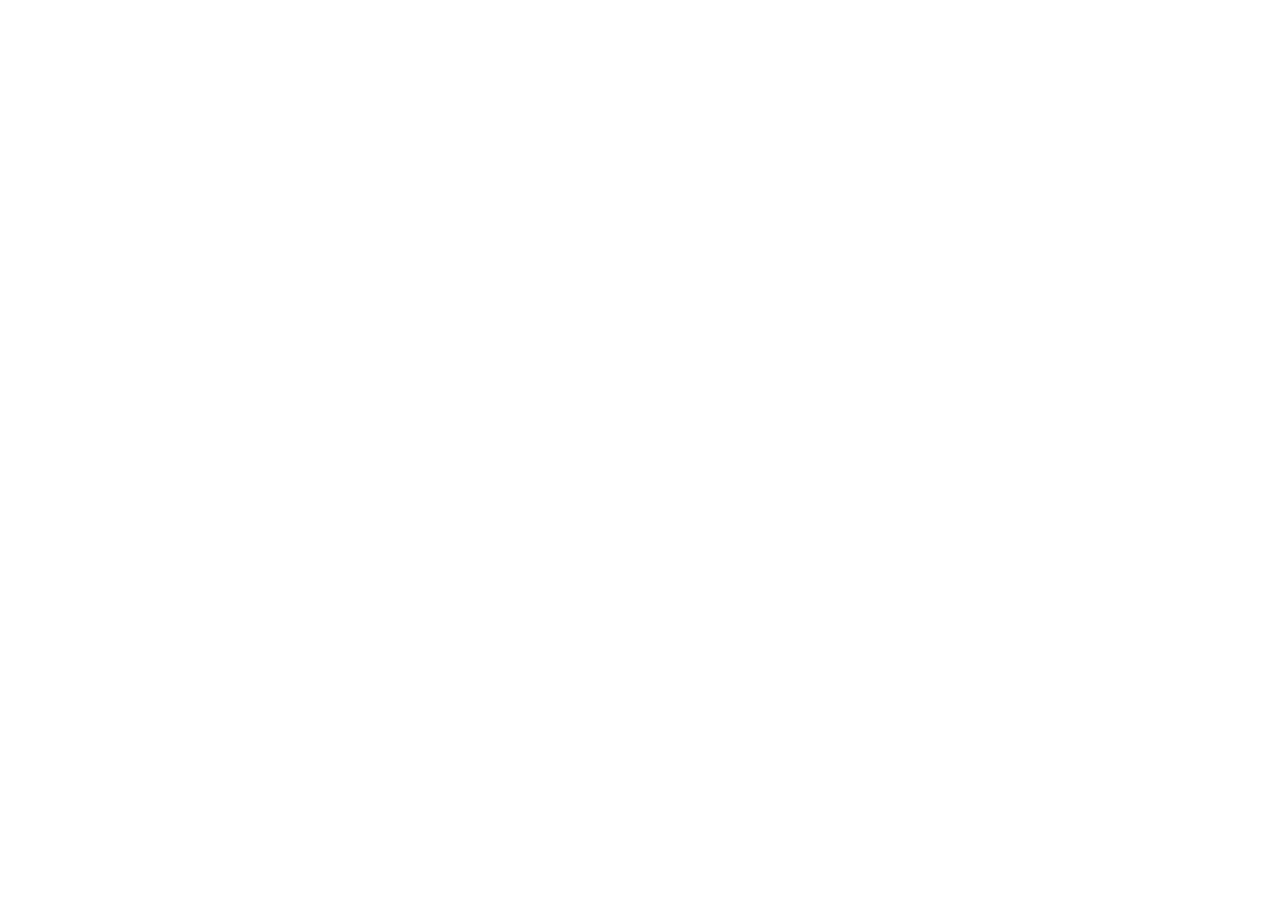
==== HERMES_Notification_System/index.html @ c4acaa30 "the first commit" ====
<!DOCTYPE html>
<html lang="en">
    <head>
        <style>
        </style>
        <script>

        </script>
        <meta charset="UTF-8"> 
        <meta name="viewport" content="width=device-width, initial-scale=1.0">
        <!-- InstanceBeginEditable name=doctitle -->
        <title>HERMES Login</title>
        <!-- InstanceEndEditable -->
        <link rel="icon" type="image/x-icon" href="img/favicon.ico">
    </head>
    <body>

    </body>
</html>
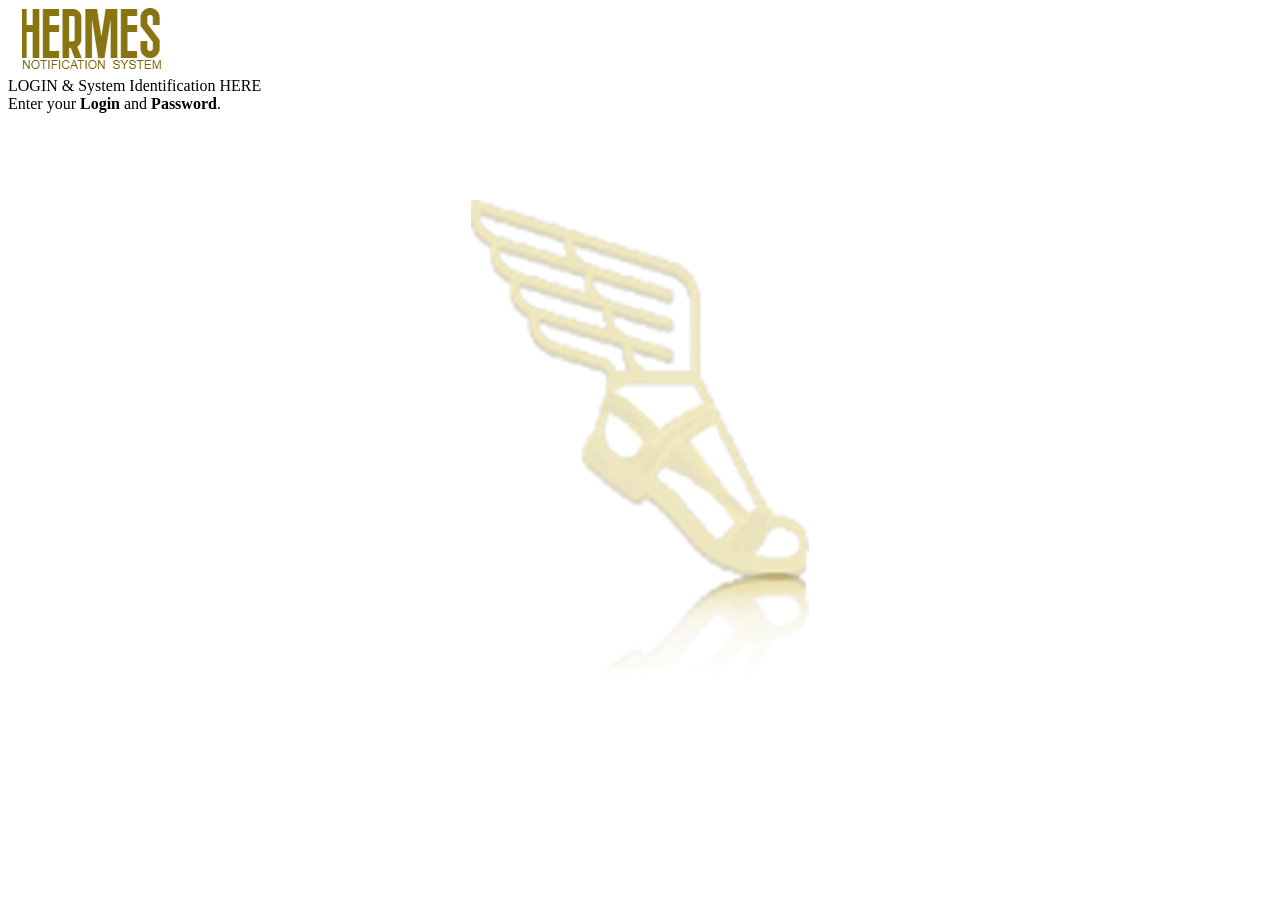
==== commit 83c804ea: "Creation of folders, CSS file and index" ====
--- a/HERMES_Notification_System/index.html
+++ b/HERMES_Notification_System/index.html
@@ -3,17 +3,38 @@
     <head>
         <style>
         </style>
+        <!--external CSS -->
+        <link rel="stylesheet" href="css/hermes.css" type="text/css">
+
         <script>
 
         </script>
         <meta charset="UTF-8"> 
-        <meta name="viewport" content="width=device-width, initial-scale=1.0">
+        <meta name="viewport" content="width-device-width, initial-scale=1.0">
         <!-- InstanceBeginEditable name=doctitle -->
         <title>HERMES Login</title>
         <!-- InstanceEndEditable -->
         <link rel="icon" type="image/x-icon" href="img/favicon.ico">
     </head>
     <body>
+        <div id="main-body">
+            <div id="modal">
+                <div id="header">
+                    <div class="logo-hermes">
+                        <a href="../HERMES_Notification_System/index.html"><img src="img/hermes_logo.png" border="0"/></a>
+                    </div>
+                </div>
+                <div id="identification-bar">
+                    LOGIN & System Identification HERE
+                </div>
+                <div id="login-container">
+                    <div class="login-box">
+                        Enter your <strong>Login</strong> and <strong>Password</strong>.
+                    
+                    </div>
+                </div>
+            </div>
+        </div>
 
     </body>
 </html>
--- a/HERMES_Notification_System/css/hermes.css
+++ b/HERMES_Notification_System/css/hermes.css
@@ -0,0 +1,20 @@
+@charset "utf-8";
+
+body {
+    background-image: url('../img/hermes_logo_transparenteOK.png');
+    background-repeat: no-repeat;
+    background-position: center;
+    background-attachment: fixed;
+}
+
+#main-body {
+
+}
+
+#identification-bar {
+
+}
+
+#top-nav-bar {
+    
+}
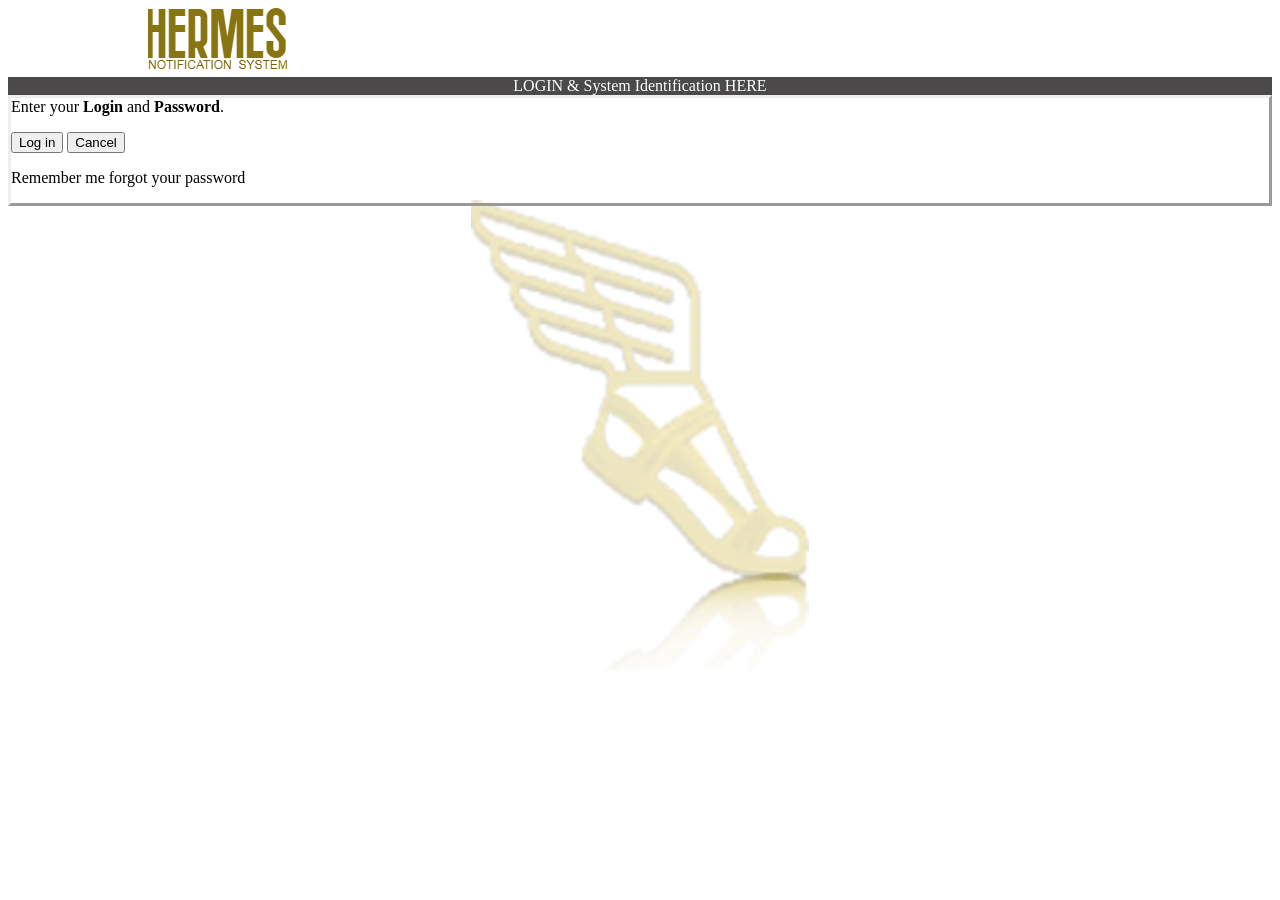
==== commit 05ff8537: "CSS-creation of the login Box" ====
--- a/HERMES_Notification_System/index.html
+++ b/HERMES_Notification_System/index.html
@@ -30,6 +30,11 @@
                 <div id="login-container">
                     <div class="login-box">
                         Enter your <strong>Login</strong> and <strong>Password</strong>.
+                        </p>
+                        <button>Log in</button> 
+                        <button>Cancel</button>
+                        <p>Remember me              forgot your password</p>
+
                     
                     </div>
                 </div>
--- a/HERMES_Notification_System/css/hermes.css
+++ b/HERMES_Notification_System/css/hermes.css
@@ -1,5 +1,6 @@
 @charset "utf-8";
 
+/*Begin-Element*/
 body {
     background-image: url('../img/hermes_logo_transparenteOK.png');
     background-repeat: no-repeat;
@@ -7,14 +8,45 @@
     background-attachment: fixed;
 }
 
+/*End-Element*/
+
+/*Begin-Class*/
+
+.logo-hermes {
+
+}
+
+.login-box{
+    border-style: outset;
+    border-width: 3px;
+}
+
+/*End-Class*/
+
+/*Begin-Id*/
+
 #main-body {
 
 }
 
 #identification-bar {
+    background-color: rgb(75, 73, 73);
+    text-align: center;
+    color: white;
+}
+
+#top-nav-bar {
 
 }
 
-#top-nav-bar {
-    
-}+#modal {
+    box-sizing:content-box;
+}
+
+/*End-Id*/
+
+/*Begin-Selectors*/
+.logo-hermes > a {
+    padding-left: 10%;
+}
+/*End-Selectors*/
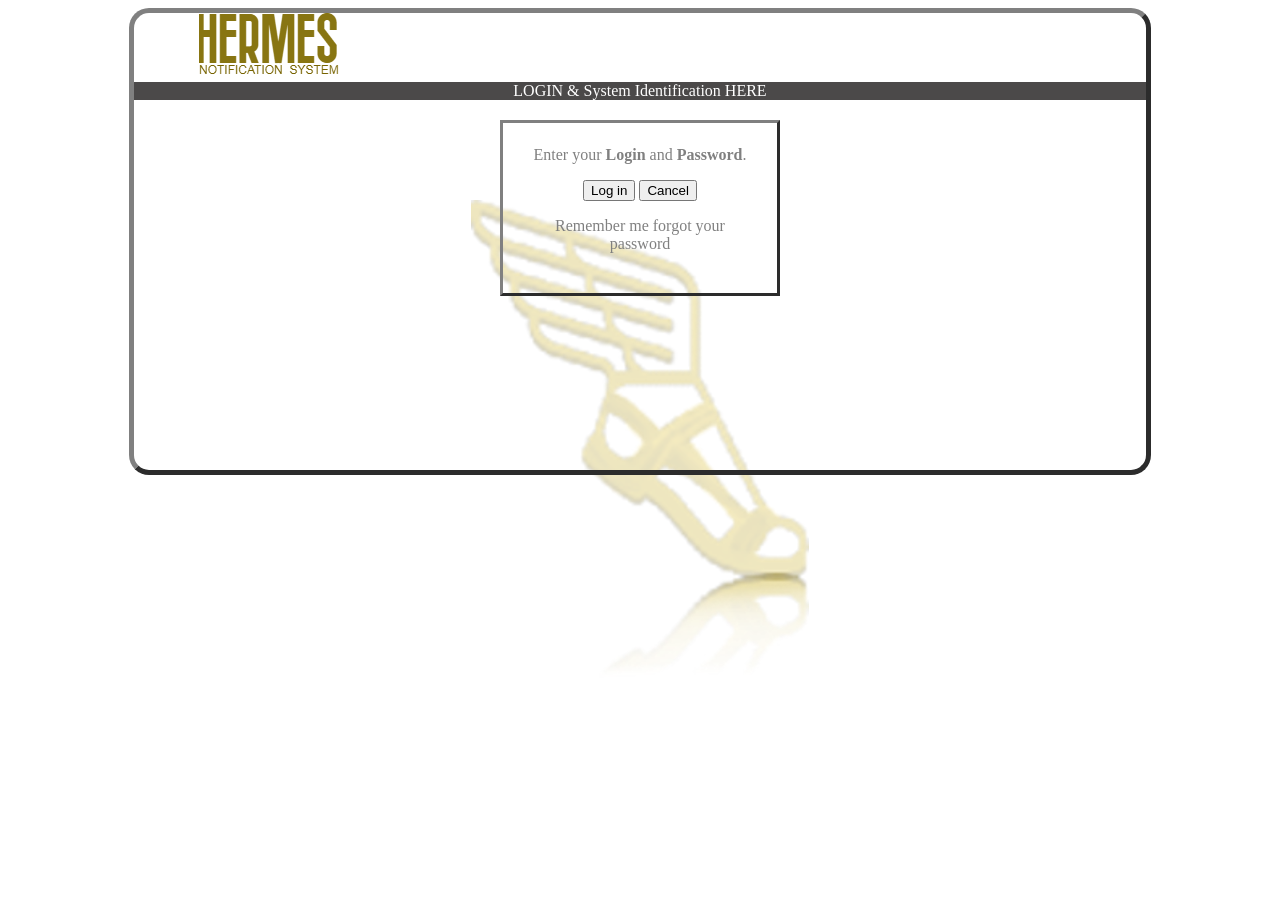
==== commit 35034cb1: "Commit just to practice" ====
--- a/HERMES_Notification_System/index.html
+++ b/HERMES_Notification_System/index.html
@@ -3,9 +3,9 @@
     <head>
         <style>
         </style>
-        <!--external CSS -->
+        <!--Begin external CSS -->
         <link rel="stylesheet" href="css/hermes.css" type="text/css">
-
+        <!--End external CSS-->
         <script>
 
         </script>
@@ -33,7 +33,7 @@
                         </p>
                         <button>Log in</button> 
                         <button>Cancel</button>
-                        <p>Remember me              forgot your password</p>
+                        <p>Remember me             forgot your password</p>
 
                     
                     </div>
--- a/HERMES_Notification_System/css/hermes.css
+++ b/HERMES_Notification_System/css/hermes.css
@@ -17,8 +17,12 @@
 }
 
 .login-box{
-    border-style: outset;
-    border-width: 3px;
+    width: 60%;
+    height: 30%;  
+    border: 3px outset grey;
+    box-sizing: border-box;
+    padding: 5%;
+    margin: auto;
 }
 
 /*End-Class*/
@@ -26,6 +30,19 @@
 /*Begin-Id*/
 
 #main-body {
+    width: 100%;
+    height: 100%;
+}
+
+#modal {
+    border: 5px outset grey;
+    border-radius: 20px;
+    width:80%;
+    height:80%;
+    margin: auto;
+}
+
+#header {
 
 }
 
@@ -35,18 +52,30 @@
     color: white;
 }
 
+#login-container {
+    width: 50%;
+    height: 40%; 
+    min-height: 370px;
+    margin: auto;
+    padding: 2%;
+    box-sizing: border-box;
+    text-align: center;
+    color:grey;
+    
+}
+
 #top-nav-bar {
 
 }
 
-#modal {
-    box-sizing:content-box;
-}
+
 
 /*End-Id*/
 
-/*Begin-Selectors*/
+/*Begin-Specific-Selectors*/
 .logo-hermes > a {
-    padding-left: 10%;
+    padding-left: 5%;
+    padding-top: 1%;
+    position: relative;
 }
-/*End-Selectors*/+/*End-Specific-Selectors*/
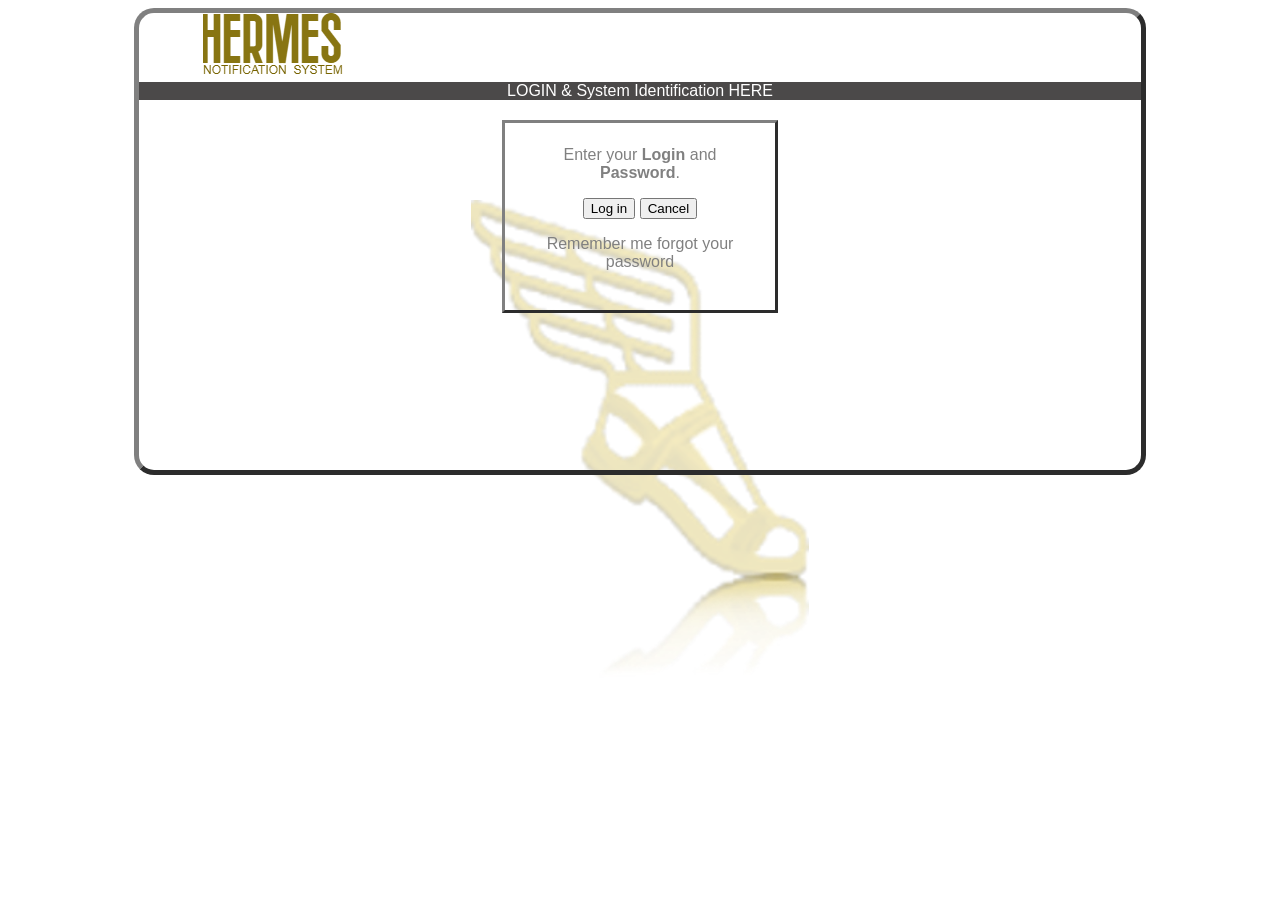
==== commit c6c870fc: "changes in the CSS" ====
--- a/HERMES_Notification_System/index.html
+++ b/HERMES_Notification_System/index.html
@@ -1,45 +1,51 @@
 <!DOCTYPE html>
 <html lang="en">
-    <head>
-        <style>
-        </style>
-        <!--Begin external CSS -->
-        <link rel="stylesheet" href="css/hermes.css" type="text/css">
-        <!--End external CSS-->
-        <script>
 
-        </script>
-        <meta charset="UTF-8"> 
-        <meta name="viewport" content="width-device-width, initial-scale=1.0">
-        <!-- InstanceBeginEditable name=doctitle -->
-        <title>HERMES Login</title>
-        <!-- InstanceEndEditable -->
-        <link rel="icon" type="image/x-icon" href="img/favicon.ico">
-    </head>
-    <body>
-        <div id="main-body">
-            <div id="modal">
-                <div id="header">
-                    <div class="logo-hermes">
-                        <a href="../HERMES_Notification_System/index.html"><img src="img/hermes_logo.png" border="0"/></a>
-                    </div>
+<head>
+    <style>
+    </style>
+    <!--Begin external CSS -->
+    <link rel="stylesheet" href="css/hermes.css" type="text/css">
+    <link rel="stylesheet" href="css/global.css" type="text/css">
+    <!--End external CSS-->
+    <script>
+
+    </script>
+    <meta charset="UTF-8">
+    <meta name="viewport" content="width-device-width, initial-scale=1.0">
+    <!-- InstanceBeginEditable name=doctitle -->
+    <title>HERMES Login</title>
+    <!-- InstanceEndEditable -->
+    <link rel="icon" type="image/x-icon" href="img/favicon.ico">
+</head>
+
+<body>
+    <div id="main-body">
+        <div id="modal">
+            <div id="header">
+                <div class="logo-hermes">
+                    <a href="../HERMES_Notification_System/index.html"><img src="img/hermes_logo.png" border="0" /></a>
                 </div>
-                <div id="identification-bar">
-                    LOGIN & System Identification HERE
-                </div>
-                <div id="login-container">
-                    <div class="login-box">
-                        Enter your <strong>Login</strong> and <strong>Password</strong>.
-                        </p>
-                        <button>Log in</button> 
-                        <button>Cancel</button>
-                        <p>Remember me             forgot your password</p>
+            </div>
+            <div id="identification-bar">
+                LOGIN & System Identification HERE
+            </div>
+            <div id="login-container">
+                <div class="login-box">
+                    Enter your <strong>Login</strong> and <strong>Password</strong>.
+                    </p>
+                    <button>Log in</button>
+                    <button>Cancel</button>
+                    <p>Remember me forgot your password</p>
 
-                    
-                    </div>
+                    <span></span>
+
+
                 </div>
             </div>
         </div>
+    </div>
 
-    </body>
+</body>
+
 </html>
--- a/HERMES_Notification_System/css/hermes.css
+++ b/HERMES_Notification_System/css/hermes.css
@@ -1,16 +1,7 @@
 @charset "utf-8";
 
-/*Begin-Element*/
-body {
-    background-image: url('../img/hermes_logo_transparenteOK.png');
-    background-repeat: no-repeat;
-    background-position: center;
-    background-attachment: fixed;
-}
+/**/
 
-/*End-Element*/
-
-/*Begin-Class*/
 
 .logo-hermes {
 
@@ -24,10 +15,6 @@
     padding: 5%;
     margin: auto;
 }
-
-/*End-Class*/
-
-/*Begin-Id*/
 
 #main-body {
     width: 100%;
--- a/HERMES_Notification_System/css/global.css
+++ b/HERMES_Notification_System/css/global.css
@@ -0,0 +1,27 @@
+* {
+  font-family: "Roboto", sans-serif;
+  box-sizing: border-box;
+}
+
+body {
+    background-image: url('../img/hermes_logo_transparenteOK.png');
+    background-repeat: no-repeat;
+    background-position: center;
+    background-attachment: fixed;
+}
+
+.content {
+  width: 100vw;
+  height: 100vh;
+  padding: 1rem;
+  background-color: #fff;
+}
+
+@media screen and (min-width: 992px) {
+  .content {
+    max-width: 992px;
+    height: auto;
+    margin: 1rem auto;
+    border-radius: 1rem;
+  }
+}
